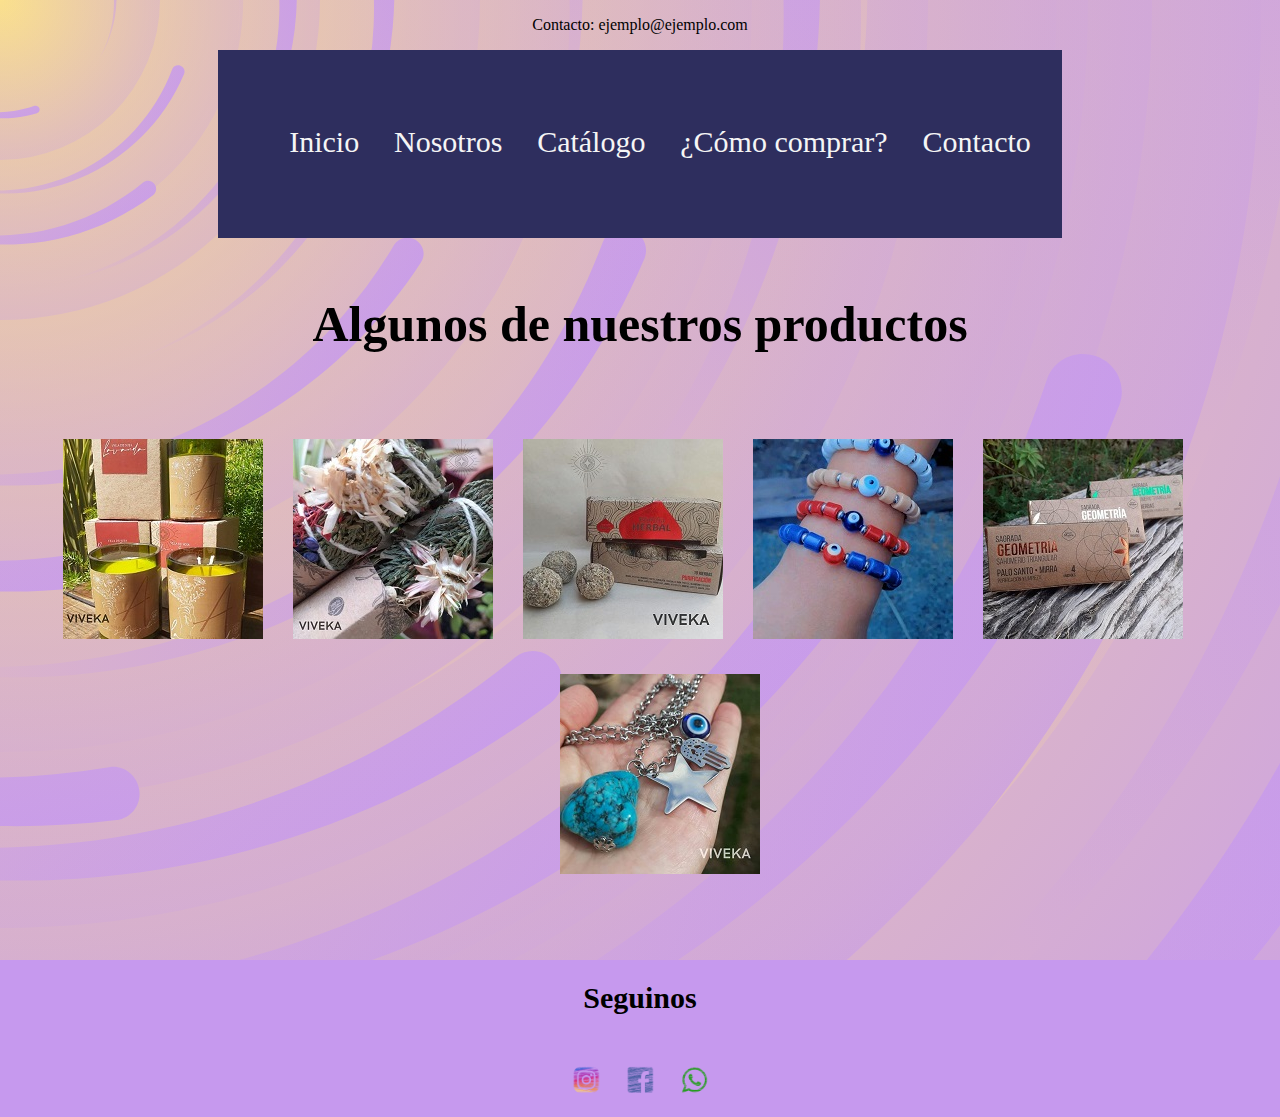
==== Viveka_VilcaAndrea/views/catalogo.html @ 7b69bee9 "Viveka+FlorVIlca" ====
<!DOCTYPE html>
<html lang="es">

<head>
    <meta charset="UTF-8">
    <meta http-equiv="X-UA-Compatible" content="IE=edge">
    <meta name="viewport" content="width=device-width, initial-scale=1.0">
    <link rel="stylesheet" href="../css/estilos.css" />
    <title>Viveka</title>


</head>

<body>

    <section>
        <div class="contacto">
            <p>Contacto: ejemplo@ejemplo.com</p>
        </div>
    </section>


    <header>

        <nav>

            <ul>
                <li><a href="../index.html">Inicio</a></li>
                <li><a href="nosotros.html">Nosotros</a></li>
                <li><a href="catalogo.html">Catálogo</a></li>
                <li><a href="comoComprar.html">¿Cómo comprar?</a></li>
                <li><a href="contacto.html">Contacto</a></li>
            </ul>


        </nav>
    </header>
    <main>
        <div>
            <h1>
                Algunos de nuestros productos
            </h1>
        </div>


        <section>


            <div class="img_catalogo">
                <ul>

                    <li id="prod1"><img src="../assets/prod1.jpg"></ li>
                    <li id="prod2"> <img src="../assets/prod2.jpg"></ li>
                    <li id="prod3"> <img src="../assets/prod3.jpg"></ li>
                    <li id="prod4"> <img src="../assets/prod4.jpg"></ li>
                    <li id="prod5"><img src="../assets/prod5.jpg "></ li>
                    <li id="prod5"><img src="../assets/prod6.jpg "></ li>
                </ul>
            </div>


        </section>
    </main>



    <footer>

        <h4>Seguinos</h4>
        <div class="logo">
            <img src="..\assets\logoInstagram.png" alt="instagram" width="50" height="50">
            <img src="..\assets\logoFacebook.png" alt="facebook" width="50" height="50">
            <img src="..\assets\logoWhatsapp.png" alt="Whatsapp" width="50" height="50">
        </div>


    </footer>


</body>

</html>
---- Viveka_VilcaAndrea/css/estilos.css ----
/*----------formato común a todas las páginas (mobile first)-------------------------*/

body {
    background-color: #C699EE;
    background-image: url("data:image/svg+xml,%3Csvg xmlns='http://www.w3.org/2000/svg' viewBox='0 0 2000 1500'%3E%3Cdefs%3E%3CradialGradient id='a' gradientUnits='objectBoundingBox'%3E%3Cstop offset='0' stop-color='%23FBE18D'/%3E%3Cstop offset='1' stop-color='%23C699EE'/%3E%3C/radialGradient%3E%3ClinearGradient id='b' gradientUnits='userSpaceOnUse' x1='0' y1='750' x2='1550' y2='750'%3E%3Cstop offset='0' stop-color='%23e1bdbe'/%3E%3Cstop offset='1' stop-color='%23C699EE'/%3E%3C/linearGradient%3E%3Cpath id='s' fill='url(%23b)' d='M1549.2 51.6c-5.4 99.1-20.2 197.6-44.2 293.6c-24.1 96-57.4 189.4-99.3 278.6c-41.9 89.2-92.4 174.1-150.3 253.3c-58 79.2-123.4 152.6-195.1 219c-71.7 66.4-149.6 125.8-232.2 177.2c-82.7 51.4-170.1 94.7-260.7 129.1c-90.6 34.4-184.4 60-279.5 76.3C192.6 1495 96.1 1502 0 1500c96.1-2.1 191.8-13.3 285.4-33.6c93.6-20.2 185-49.5 272.5-87.2c87.6-37.7 171.3-83.8 249.6-137.3c78.4-53.5 151.5-114.5 217.9-181.7c66.5-67.2 126.4-140.7 178.6-218.9c52.3-78.3 96.9-161.4 133-247.9c36.1-86.5 63.8-176.2 82.6-267.6c18.8-91.4 28.6-184.4 29.6-277.4c0.3-27.6 23.2-48.7 50.8-48.4s49.5 21.8 49.2 49.5c0 0.7 0 1.3-0.1 2L1549.2 51.6z'/%3E%3Cg id='g'%3E%3Cuse href='%23s' transform='scale(0.12) rotate(60)'/%3E%3Cuse href='%23s' transform='scale(0.2) rotate(10)'/%3E%3Cuse href='%23s' transform='scale(0.25) rotate(40)'/%3E%3Cuse href='%23s' transform='scale(0.3) rotate(-20)'/%3E%3Cuse href='%23s' transform='scale(0.4) rotate(-30)'/%3E%3Cuse href='%23s' transform='scale(0.5) rotate(20)'/%3E%3Cuse href='%23s' transform='scale(0.6) rotate(60)'/%3E%3Cuse href='%23s' transform='scale(0.7) rotate(10)'/%3E%3Cuse href='%23s' transform='scale(0.835) rotate(-40)'/%3E%3Cuse href='%23s' transform='scale(0.9) rotate(40)'/%3E%3Cuse href='%23s' transform='scale(1.05) rotate(25)'/%3E%3Cuse href='%23s' transform='scale(1.2) rotate(8)'/%3E%3Cuse href='%23s' transform='scale(1.333) rotate(-60)'/%3E%3Cuse href='%23s' transform='scale(1.45) rotate(-30)'/%3E%3Cuse href='%23s' transform='scale(1.6) rotate(10)'/%3E%3C/g%3E%3C/defs%3E%3Cg transform='rotate(0 0 0)'%3E%3Cg transform='rotate(0 0 0)'%3E%3Ccircle fill='url(%23a)' r='3000'/%3E%3Cg opacity='0.5'%3E%3Ccircle fill='url(%23a)' r='2000'/%3E%3Ccircle fill='url(%23a)' r='1800'/%3E%3Ccircle fill='url(%23a)' r='1700'/%3E%3Ccircle fill='url(%23a)' r='1651'/%3E%3Ccircle fill='url(%23a)' r='1450'/%3E%3Ccircle fill='url(%23a)' r='1250'/%3E%3Ccircle fill='url(%23a)' r='1175'/%3E%3Ccircle fill='url(%23a)' r='900'/%3E%3Ccircle fill='url(%23a)' r='750'/%3E%3Ccircle fill='url(%23a)' r='500'/%3E%3Ccircle fill='url(%23a)' r='380'/%3E%3Ccircle fill='url(%23a)' r='250'/%3E%3C/g%3E%3Cg transform='rotate(0 0 0)'%3E%3Cuse href='%23g' transform='rotate(10)'/%3E%3Cuse href='%23g' transform='rotate(120)'/%3E%3Cuse href='%23g' transform='rotate(240)'/%3E%3C/g%3E%3Ccircle fill-opacity='0.1' fill='url(%23a)' r='3000'/%3E%3C/g%3E%3C/g%3E%3C/svg%3E");
    background-attachment: fixed;
    background-size: cover;
    background-repeat: no-repeat;  
    display: grid;
    grid-template-columns: 1;
    grid-template-rows: repeat(4 25%);
    justify-items: center;
    align-items: stretch;
  
}

header {
    display: grid;
    justify-content: space-between;
    align-items: center;
    position: sticky;
    top: 0;
    background-color: white;
    padding: 0.5rem 1rem;
    z-index: 999;
}

ul {
    font-size: 0;
    list-style: none;
    font-size: larger;
    text-align-last: center;
}

li {

    display: inline-block;
    position: center;
    padding: 15px;
}

a {
    text-decoration: none;
    font-size: 30px;
    color: black;
    text-decoration: solid;
    font-weight: bold;
    font-style: normal;
}

h1 {

    font-family: normal;
    font-size: 50px;
    color: black;
    text-align: center;
}

h4 {
    color: black;
    font-size: 30px;
    text-align: center;
}

div {
    padding-left: 15px;
    padding-right: 15px;
   

}

p {
    color: black;


}

.img_responsive{
    max-width: 100%;
}

footer {
    margin-top: 50px;

}

.logo {
    text-align: center;
    display: flex; 
    
}

main{
    display: block;   
}


/*formato index*/

.main--index {
    grid-template-columns: 100%;
    grid-template-rows: 60% auto;
    grid-template-areas:
        "viveka"
        "descripcion ";

}

.index--viveka {
    grid-area: viveka;
}

.nosotros--descripcion {
    grid-area: descripcion;
    font-size: 6mm;
    text-align:
     justify;

}


/*formato y maquetado "nosotros*/
.main--nosotros {
    grid-template-columns: 50% 50%;
    grid-template-rows: 150px auto;
    grid-template-areas:
        "titulo titulo"
        "descripcion imagen";
    justify-items: center;
    align-items: center;
}

.nosotros--titulo {
    grid-area: titulo;
}

.nosotros--descripcion {
    grid-area: descripcion;


}

.nosotros--imagen {
    grid-area: imagen;
    justify-self: center;

}

/*formato y maquetado "catalogo*/


.descripciones {
    text-align: center;
}

.img_catalogo {
    display: inline;
}

/*formato y maquetado "comoComprar*/

.main--compras {
    grid-template-columns: 100%;
    grid-template-rows: 25% 25% 25% 25%;
    grid-template-areas:
        "titulo"
        "descripcion"
        "mediosPago"
        "imgPago";
    justify-items: center;
    align-items: center;
}

.compras--titulo {
    grid-area: titulo;
}

.compras--descripcion {
    grid-area: descripcion;
    font-size: 6mm;
    text-align: center;
}

.compras--mediosPago {
    grid-area: mediosPago;
}

.compras--imgPago {
    grid-area: imgPago;


}

/*formato y maquetado "contacto*/

.contacto {
    margin-top: 15px;
    margin-bottom: 15px;
    text-align: right;
}

form {
    color: black;
    text-align: right;
    margin-right: 30px;
}


.contacto--formulario {
    grid-area: formulario;
}

.contacto_mapa {
    grid-area: mapa;
    align-self: stretch;


}

.contacto_titulo {
    grid-area: titulo;
}

.main--contacto {
    grid-template-columns: 50% 50%;
    grid-template-rows: 150px auto;
    grid-template-areas:
        "titulo titulo"
        "formulario mapa";
    justify-items: center;
}

/* media queries*/
@media screen and (min-width: 768px) {

    body {
        display: block

  
    }

    header {
        line-height: 100px;
        display: grid;
        grid-column: 5;
        align-self: center;
        overflow: hidden;
        background-color: rgb(46, 46, 94);
        background-size: cover;
        margin-bottom: 1.5cm;
        justify-content: center;


    }

    section,
    main,
    footer {
        display: block;
        align-items: center;
    }

    a{
        color: whitesmoke;
        font-weight: normal;
    }

    /*Index*/

    .main--index {
        grid-template-columns: 1;
        grid-template-rows: 60% auto;
        grid-template-areas:
            "viveka"
            "descripcion ";
    
    }
    .logo{
        display: block;
    }
    /* contact*/
    .main--contacto {
        display: grid;
    }

}
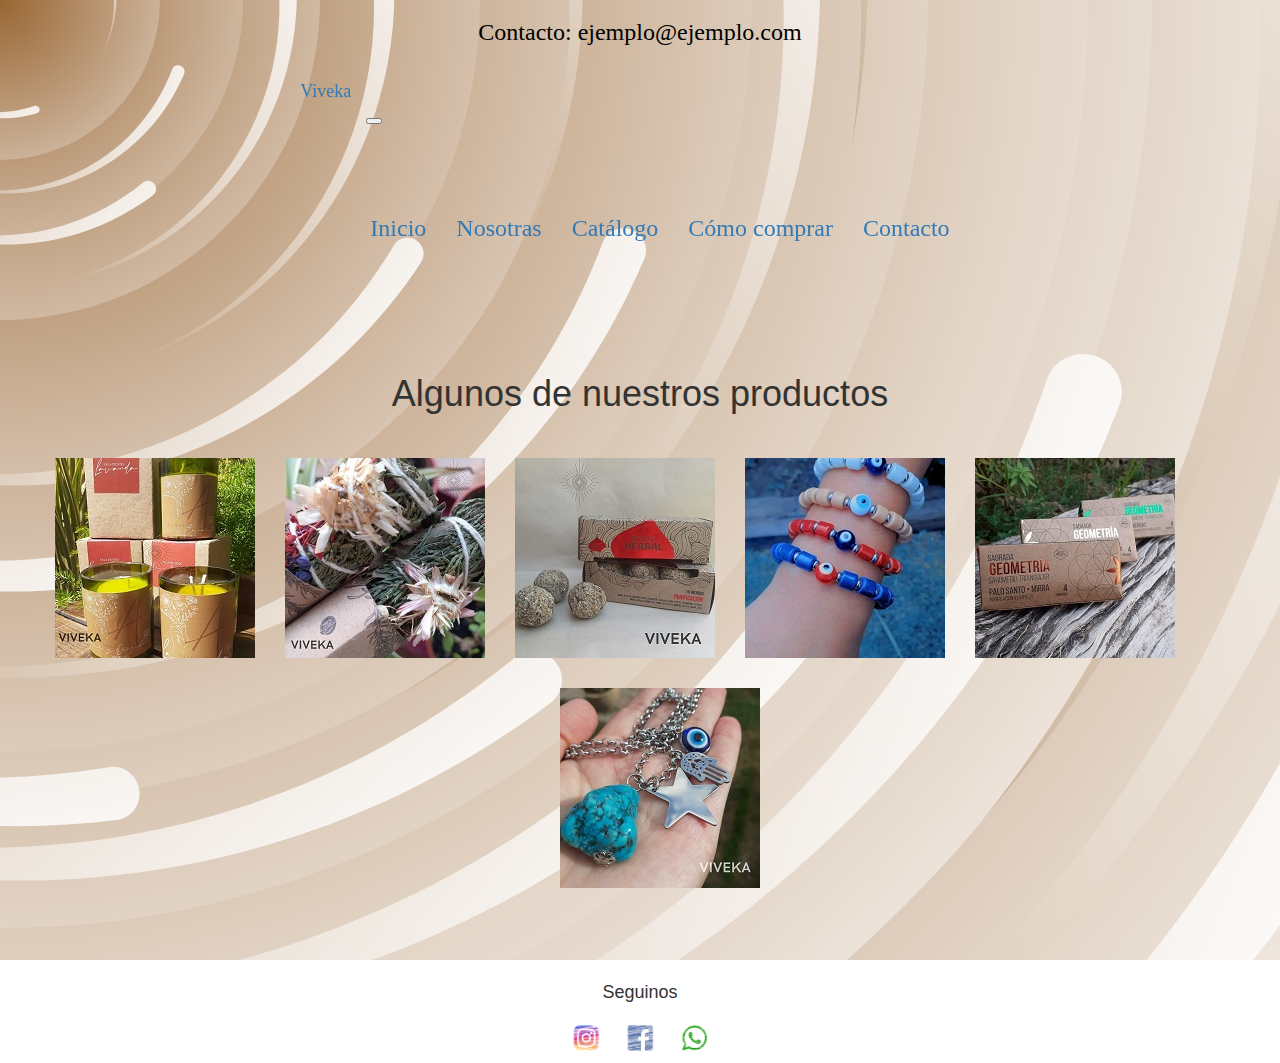
==== commit ffc3980a: "Segunda entrega" ====
--- a/Viveka_VilcaAndrea/views/catalogo.html
+++ b/Viveka_VilcaAndrea/views/catalogo.html
@@ -6,6 +6,12 @@
     <meta http-equiv="X-UA-Compatible" content="IE=edge">
     <meta name="viewport" content="width=device-width, initial-scale=1.0">
     <link rel="stylesheet" href="../css/estilos.css" />
+    <!-- Bootstrap CDN Stylesheet -->
+    <link href="https://cdn.jsdelivr.net/npm/bootstrap@5.1.3/dist/css/bootstrap.min.css" rel="stylesheet"
+        integrity="sha384-1BmE4kWBq78iYhFldvKuhfTAU6auU8tT94WrHftjDbrCEXSU1oBoqyl2QvZ6jIW3" crossorigin="anonymous">
+    <script src="https://cdnjs.cloudflare.com/ajax/libs/jquery/2.1.3/jquery.min.js"></script>
+    <script src="https://cdnjs.cloudflare.com/ajax/libs/twitter-bootstrap/3.3.7/js/bootstrap.min.js"></script>
+    <link rel="stylesheet" href="https://cdnjs.cloudflare.com/ajax/libs/twitter-bootstrap/3.3.7/css/bootstrap.min.css">
     <title>Viveka</title>
 
 
@@ -15,24 +21,46 @@
 
     <section>
         <div class="contacto">
-            <p>Contacto: ejemplo@ejemplo.com</p>
+            <p class="text-right">Contacto: ejemplo@ejemplo.com</p>
         </div>
     </section>
 
 
     <header>
-
-        <nav>
-
-            <ul>
-                <li><a href="../index.html">Inicio</a></li>
-                <li><a href="nosotros.html">Nosotros</a></li>
-                <li><a href="catalogo.html">Catálogo</a></li>
-                <li><a href="comoComprar.html">¿Cómo comprar?</a></li>
-                <li><a href="contacto.html">Contacto</a></li>
-            </ul>
-
-
+        <nav class="navbar navbar-expand-md navbar-light bg-light">
+            <div class="container-fluid">
+                <a class="navbar-brand" href="../index.html">Viveka</a>
+                <button class="navbar-toggler" type="button" data-bs-toggle="collapse"
+                    data-bs-target="#navbarSupportedContent" aria-controls="navbarSupportedContent" aria-expanded="false"
+                    aria-label="Toggle navigation">
+                    <span class="navbar-toggler-icon"></span>
+                </button>
+                <div class="collapse navbar-collapse" id="navbarSupportedContent">
+                    <ul class="navbar-nav me-auto mb-2 mb-lg-0">
+    
+                        <li class="nav-item">
+                            <a class="nav-link active" aria-current="page" href="../index.html">Inicio</a>
+                        </li>
+    
+                        <li class="nav-item">
+                            <a class="nav-link active" aria-current="page" href="nosotros.html">Nosotras</a>
+                        </li>
+    
+                        <li class="nav-item">
+                            <a class="nav-link active" aria-current="page" href="catalogo.html">Catálogo</a>
+                        </li>
+    
+                        <li class="nav-item">
+                            <a class="nav-link active" aria-current="page" href="comoComprar.html">Cómo comprar</a>
+                        </li>
+    
+                        <li class="nav-item">
+                            <a class="nav-link active" aria-current="page" href="contacto.html">Contacto</a>
+                        </li>
+                    
+                    </ul>
+                </div>
+            </div>
         </nav>
     </header>
     <main>
@@ -76,7 +104,7 @@
 
     </footer>
 
-
+    <script src="https://cdn.jsdelivr.net/npm/bootstrap@5.1.3/dist/js/bootstrap.bundle.min.js" integrity="sha384-ka7Sk0Gln4gmtz2MlQnikT1wXgYsOg+OMhuP+IlRH9sENBO0LRn5q+8nbTov4+1p" crossorigin="anonymous"></script>
 </body>
 
 </html>--- a/Viveka_VilcaAndrea/css/estilos.css
+++ b/Viveka_VilcaAndrea/css/estilos.css
@@ -1,17 +1,17 @@
 /*----------formato común a todas las páginas (mobile first)-------------------------*/
 
 body {
-    background-color: #C699EE;
-    background-image: url("data:image/svg+xml,%3Csvg xmlns='http://www.w3.org/2000/svg' viewBox='0 0 2000 1500'%3E%3Cdefs%3E%3CradialGradient id='a' gradientUnits='objectBoundingBox'%3E%3Cstop offset='0' stop-color='%23FBE18D'/%3E%3Cstop offset='1' stop-color='%23C699EE'/%3E%3C/radialGradient%3E%3ClinearGradient id='b' gradientUnits='userSpaceOnUse' x1='0' y1='750' x2='1550' y2='750'%3E%3Cstop offset='0' stop-color='%23e1bdbe'/%3E%3Cstop offset='1' stop-color='%23C699EE'/%3E%3C/linearGradient%3E%3Cpath id='s' fill='url(%23b)' d='M1549.2 51.6c-5.4 99.1-20.2 197.6-44.2 293.6c-24.1 96-57.4 189.4-99.3 278.6c-41.9 89.2-92.4 174.1-150.3 253.3c-58 79.2-123.4 152.6-195.1 219c-71.7 66.4-149.6 125.8-232.2 177.2c-82.7 51.4-170.1 94.7-260.7 129.1c-90.6 34.4-184.4 60-279.5 76.3C192.6 1495 96.1 1502 0 1500c96.1-2.1 191.8-13.3 285.4-33.6c93.6-20.2 185-49.5 272.5-87.2c87.6-37.7 171.3-83.8 249.6-137.3c78.4-53.5 151.5-114.5 217.9-181.7c66.5-67.2 126.4-140.7 178.6-218.9c52.3-78.3 96.9-161.4 133-247.9c36.1-86.5 63.8-176.2 82.6-267.6c18.8-91.4 28.6-184.4 29.6-277.4c0.3-27.6 23.2-48.7 50.8-48.4s49.5 21.8 49.2 49.5c0 0.7 0 1.3-0.1 2L1549.2 51.6z'/%3E%3Cg id='g'%3E%3Cuse href='%23s' transform='scale(0.12) rotate(60)'/%3E%3Cuse href='%23s' transform='scale(0.2) rotate(10)'/%3E%3Cuse href='%23s' transform='scale(0.25) rotate(40)'/%3E%3Cuse href='%23s' transform='scale(0.3) rotate(-20)'/%3E%3Cuse href='%23s' transform='scale(0.4) rotate(-30)'/%3E%3Cuse href='%23s' transform='scale(0.5) rotate(20)'/%3E%3Cuse href='%23s' transform='scale(0.6) rotate(60)'/%3E%3Cuse href='%23s' transform='scale(0.7) rotate(10)'/%3E%3Cuse href='%23s' transform='scale(0.835) rotate(-40)'/%3E%3Cuse href='%23s' transform='scale(0.9) rotate(40)'/%3E%3Cuse href='%23s' transform='scale(1.05) rotate(25)'/%3E%3Cuse href='%23s' transform='scale(1.2) rotate(8)'/%3E%3Cuse href='%23s' transform='scale(1.333) rotate(-60)'/%3E%3Cuse href='%23s' transform='scale(1.45) rotate(-30)'/%3E%3Cuse href='%23s' transform='scale(1.6) rotate(10)'/%3E%3C/g%3E%3C/defs%3E%3Cg transform='rotate(0 0 0)'%3E%3Cg transform='rotate(0 0 0)'%3E%3Ccircle fill='url(%23a)' r='3000'/%3E%3Cg opacity='0.5'%3E%3Ccircle fill='url(%23a)' r='2000'/%3E%3Ccircle fill='url(%23a)' r='1800'/%3E%3Ccircle fill='url(%23a)' r='1700'/%3E%3Ccircle fill='url(%23a)' r='1651'/%3E%3Ccircle fill='url(%23a)' r='1450'/%3E%3Ccircle fill='url(%23a)' r='1250'/%3E%3Ccircle fill='url(%23a)' r='1175'/%3E%3Ccircle fill='url(%23a)' r='900'/%3E%3Ccircle fill='url(%23a)' r='750'/%3E%3Ccircle fill='url(%23a)' r='500'/%3E%3Ccircle fill='url(%23a)' r='380'/%3E%3Ccircle fill='url(%23a)' r='250'/%3E%3C/g%3E%3Cg transform='rotate(0 0 0)'%3E%3Cuse href='%23g' transform='rotate(10)'/%3E%3Cuse href='%23g' transform='rotate(120)'/%3E%3Cuse href='%23g' transform='rotate(240)'/%3E%3C/g%3E%3Ccircle fill-opacity='0.1' fill='url(%23a)' r='3000'/%3E%3C/g%3E%3C/g%3E%3C/svg%3E");
+    background-color: #FFFFFF;
+    background-image: url("data:image/svg+xml,%3Csvg xmlns='http://www.w3.org/2000/svg' viewBox='0 0 2000 1500'%3E%3Cdefs%3E%3CradialGradient id='a' gradientUnits='objectBoundingBox'%3E%3Cstop offset='0' stop-color='%23996633'/%3E%3Cstop offset='1' stop-color='%23FFFFFF'/%3E%3C/radialGradient%3E%3ClinearGradient id='b' gradientUnits='userSpaceOnUse' x1='0' y1='750' x2='1550' y2='750'%3E%3Cstop offset='0' stop-color='%23ccb399'/%3E%3Cstop offset='1' stop-color='%23FFFFFF'/%3E%3C/linearGradient%3E%3Cpath id='s' fill='url(%23b)' d='M1549.2 51.6c-5.4 99.1-20.2 197.6-44.2 293.6c-24.1 96-57.4 189.4-99.3 278.6c-41.9 89.2-92.4 174.1-150.3 253.3c-58 79.2-123.4 152.6-195.1 219c-71.7 66.4-149.6 125.8-232.2 177.2c-82.7 51.4-170.1 94.7-260.7 129.1c-90.6 34.4-184.4 60-279.5 76.3C192.6 1495 96.1 1502 0 1500c96.1-2.1 191.8-13.3 285.4-33.6c93.6-20.2 185-49.5 272.5-87.2c87.6-37.7 171.3-83.8 249.6-137.3c78.4-53.5 151.5-114.5 217.9-181.7c66.5-67.2 126.4-140.7 178.6-218.9c52.3-78.3 96.9-161.4 133-247.9c36.1-86.5 63.8-176.2 82.6-267.6c18.8-91.4 28.6-184.4 29.6-277.4c0.3-27.6 23.2-48.7 50.8-48.4s49.5 21.8 49.2 49.5c0 0.7 0 1.3-0.1 2L1549.2 51.6z'/%3E%3Cg id='g'%3E%3Cuse href='%23s' transform='scale(0.12) rotate(60)'/%3E%3Cuse href='%23s' transform='scale(0.2) rotate(10)'/%3E%3Cuse href='%23s' transform='scale(0.25) rotate(40)'/%3E%3Cuse href='%23s' transform='scale(0.3) rotate(-20)'/%3E%3Cuse href='%23s' transform='scale(0.4) rotate(-30)'/%3E%3Cuse href='%23s' transform='scale(0.5) rotate(20)'/%3E%3Cuse href='%23s' transform='scale(0.6) rotate(60)'/%3E%3Cuse href='%23s' transform='scale(0.7) rotate(10)'/%3E%3Cuse href='%23s' transform='scale(0.835) rotate(-40)'/%3E%3Cuse href='%23s' transform='scale(0.9) rotate(40)'/%3E%3Cuse href='%23s' transform='scale(1.05) rotate(25)'/%3E%3Cuse href='%23s' transform='scale(1.2) rotate(8)'/%3E%3Cuse href='%23s' transform='scale(1.333) rotate(-60)'/%3E%3Cuse href='%23s' transform='scale(1.45) rotate(-30)'/%3E%3Cuse href='%23s' transform='scale(1.6) rotate(10)'/%3E%3C/g%3E%3C/defs%3E%3Cg transform='rotate(0 0 0)'%3E%3Cg transform='rotate(0 0 0)'%3E%3Ccircle fill='url(%23a)' r='3000'/%3E%3Cg opacity='0.5'%3E%3Ccircle fill='url(%23a)' r='2000'/%3E%3Ccircle fill='url(%23a)' r='1800'/%3E%3Ccircle fill='url(%23a)' r='1700'/%3E%3Ccircle fill='url(%23a)' r='1651'/%3E%3Ccircle fill='url(%23a)' r='1450'/%3E%3Ccircle fill='url(%23a)' r='1250'/%3E%3Ccircle fill='url(%23a)' r='1175'/%3E%3Ccircle fill='url(%23a)' r='900'/%3E%3Ccircle fill='url(%23a)' r='750'/%3E%3Ccircle fill='url(%23a)' r='500'/%3E%3Ccircle fill='url(%23a)' r='380'/%3E%3Ccircle fill='url(%23a)' r='250'/%3E%3C/g%3E%3Cg transform='rotate(0 0 0)'%3E%3Cuse href='%23g' transform='rotate(10)'/%3E%3Cuse href='%23g' transform='rotate(120)'/%3E%3Cuse href='%23g' transform='rotate(240)'/%3E%3C/g%3E%3Ccircle fill-opacity='0.1' fill='url(%23a)' r='3000'/%3E%3C/g%3E%3C/g%3E%3C/svg%3E");
     background-attachment: fixed;
     background-size: cover;
-    background-repeat: no-repeat;  
+    background-repeat: no-repeat;
     display: grid;
     grid-template-columns: 1;
     grid-template-rows: repeat(4 25%);
     justify-items: center;
     align-items: stretch;
-  
+
 }
 
 header {
@@ -20,9 +20,8 @@
     align-items: center;
     position: sticky;
     top: 0;
-    background-color: white;
-    padding: 0.5rem 1rem;
     z-index: 999;
+
 }
 
 ul {
@@ -41,11 +40,14 @@
 
 a {
     text-decoration: none;
-    font-size: 30px;
     color: black;
     text-decoration: solid;
-    font-weight: bold;
+    font-family: Papyrus, fantasy;
+    font-size: 24px;
     font-style: normal;
+    font-variant: normal;
+    font-weight: 700;
+    line-height: 26.4px
 }
 
 h1 {
@@ -65,17 +67,23 @@
 div {
     padding-left: 15px;
     padding-right: 15px;
-   
+
 
 }
 
 p {
     color: black;
-
-
-}
-
-.img_responsive{
+    font-family: "Goudy Old Style", Garamond, "Big Caslon", "Times New Roman", serif;
+    font-size: 25px;
+    font-style: normal;
+    font-variant: normal;
+    font-weight: 400;
+    line-height: 35px;
+    text-align: center;
+
+}
+
+.img_responsive {
     max-width: 100%;
 }
 
@@ -86,12 +94,24 @@
 
 .logo {
     text-align: center;
-    display: flex; 
-    
-}
-
-main{
-    display: block;   
+    display: flex;
+
+}
+
+main {
+    display: block;
+}
+
+.dropdown-item {
+    color: black;
+}
+
+.text-right {
+    text-decoration: solid;
+    font-family: Papyrus, fantasy;
+    font-size: 24px;
+    font-style: normal;
+    font-variant: normal
 }
 
 
@@ -114,7 +134,7 @@
     grid-area: descripcion;
     font-size: 6mm;
     text-align:
-     justify;
+        justify;
 
 }
 
@@ -235,8 +255,6 @@
 
     body {
         display: block
-
-  
     }
 
     header {
@@ -245,7 +263,7 @@
         grid-column: 5;
         align-self: center;
         overflow: hidden;
-        background-color: rgb(46, 46, 94);
+        /*background-color: rgb(46, 46, 94);*/
         background-size: cover;
         margin-bottom: 1.5cm;
         justify-content: center;
@@ -260,7 +278,7 @@
         align-items: center;
     }
 
-    a{
+    a {
         color: whitesmoke;
         font-weight: normal;
     }
@@ -273,11 +291,13 @@
         grid-template-areas:
             "viveka"
             "descripcion ";
-    
-    }
-    .logo{
+
+    }
+
+    .logo {
         display: block;
     }
+
     /* contact*/
     .main--contacto {
         display: grid;
